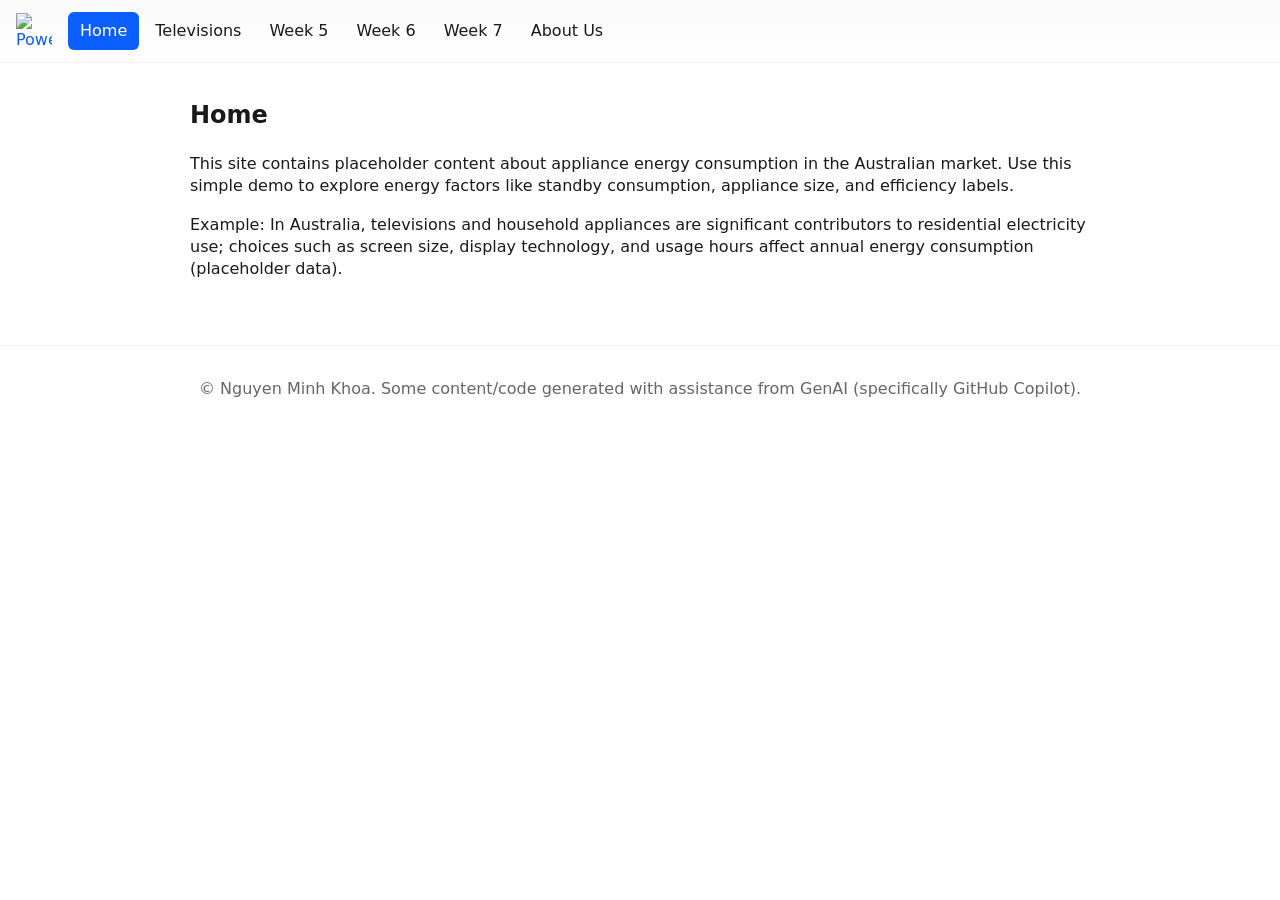
==== index.html @ fc89ef6f "Completed Week 4 Exercises (Bar Chart)" ====
<!doctype html>
<html lang="en">
  <head>
    <meta charset="utf-8" />
    <meta name="viewport" content="width=device-width,initial-scale=1" />
    <title>Appliance Energy — Home</title>
    <link rel="stylesheet" href="css/styles.css" />
  </head>

  <body>
    <header class="site-header">
      <a href="#" id="logo" class="logo" aria-label="Home" data-target="home">
        <!-- Power icon image -->
        <img
          src="images/PowerIcon.png"
          alt="Power logo"
          width="36"
          height="36"
          aria-hidden="true"
        />
      </a>

      <nav class="top-nav" role="navigation" aria-label="Primary">
        <ul>
          <li>
            <a href="#" class="nav-link" data-target="home" aria-current="page"
              >Home</a
            >
          </li>
          <li>
            <a href="#" class="nav-link" data-target="televisions"
              >Televisions</a
            >
          </li>
          
          <li><a href="#" class="nav-link" data-target="week5">Week 5</a></li>
          <li><a href="#" class="nav-link" data-target="week6">Week 6</a></li>
          <li><a href="#" class="nav-link" data-target="week7">Week 7</a></li>
          <li><a href="#" class="nav-link" data-target="about">About Us</a></li>
        </ul>
      </nav>
    </header>

    <main>
      <section id="home" class="page active" tabindex="-1">
        <h1>Home</h1>
        <p>
          This site contains placeholder content about appliance energy
          consumption in the Australian market. Use this simple demo to explore
          energy factors like standby consumption, appliance size, and
          efficiency labels.
        </p>
        <p>
          Example: In Australia, televisions and household appliances are
          significant contributors to residential electricity use; choices such
          as screen size, display technology, and usage hours affect annual
          energy consumption (placeholder data).
        </p>
      </section>

      <section id="televisions" class="page" tabindex="-1" hidden>
        <h1>Televisions: The Energy Story</h1>
        <p class="intro-text">
          Television technology has evolved rapidly, bringing bigger screens and
          sharper images to our living rooms. But what does this mean for our
          energy bills and the environment? Explore the data below to understand
          the current landscape of the Australian TV market.
        </p>

        <article class="story-section">
          <h2>1. The Landscape of Choice</h2>
          <p>
            When shopping for a new TV, Australian consumers are presented with
            a variety of display technologies. LED/LCD screens still dominate
            the market due to their affordability and maturity, but newer
            technologies like OLED are gaining traction.
          </p>
          <figure>
            <img
              src="visualisations/Types of TV screen technologies available in Australia.png"
              alt="Bar chart showing the frequency of different TV screen technologies available in Australia, with LED/LCD being the most common."
              loading="lazy"
            />
            <figcaption>
              Figure 1: Distribution of TV screen technologies in the Australian
              market.
            </figcaption>
          </figure>

          <p>
            The market is also highly competitive, with numerous brands vying
            for attention. Some brands offer a massive range of models, giving
            consumers plenty of choices but also making the decision-making
            process more complex.
          </p>
          <figure>
            <div
              id="bar-chart-container"
              class="responsive-svg-container"
            ></div>
            <figcaption>
              Figure 2: Number of unique TV models per brand.
            </figcaption>
          </figure>
        </article>

        <article class="story-section">
          <h2>2. Bigger is Better?</h2>
          <p>
            There is a clear trend towards larger screens. The data shows a
            significant concentration of available models in the 50-70 inch
            range. While a cinematic experience is desirable, it's important to
            consider that larger screen real estate often requires more power to
            illuminate.
          </p>
          <figure>
            <img
              src="visualisations/Available screen size frequency.png"
              alt="Histogram showing the frequency of different screen sizes available."
              loading="lazy"
            />
            <figcaption>
              Figure 3: Frequency of available screen sizes.
            </figcaption>
          </figure>
        </article>

        <article class="story-section">
          <h2>3. The Energy Cost</h2>
          <p>
            So, how does technology choice impact your energy bill? The
            visualization below breaks down power consumption by screen
            technology. It highlights the efficiency differences between
            standard LEDs and other technologies.
          </p>
          <figure>
            <img
              src="visualisations/Screen technology power consumption.png"
              alt="Box plot comparing power consumption across different screen technologies."
              loading="lazy"
            />
            <figcaption>
              Figure 4: Power consumption ranges by screen technology.
            </figcaption>
          </figure>

          <p>
            Finally, the relationship between size and power is undeniable. As
            screen size increases, so does power consumption. However, the
            spread of data points suggests that efficiency varies significantly
            even within the same size category, reinforcing the importance of
            checking energy rating labels.
          </p>
          <figure>
            <img
              src="visualisations/Relationship between screen size and power use.png"
              alt="Scatter plot showing the positive correlation between screen size and power consumption."
              loading="lazy"
            />
            <figcaption>
              Figure 5: Relationship between screen size and power usage.
            </figcaption>
          </figure>

          <p>
            It is also worth noting that energy efficiency can vary by
            manufacturer. Some brands may prioritize performance or brightness
            over energy savings. The chart below illustrates the top 10 brands
            associated with higher energy consumption.
          </p>
          <figure>
            <img
              src="visualisations/Top 10 energy consuming brands.png"
              alt="Bar chart listing the top 10 brands with the highest energy consumption."
              loading="lazy"
            />
            <figcaption>
              Figure 6: Top 10 energy consuming tv brands.
            </figcaption>
          </figure>
        </article>
      </section>

      <section id="about" class="page" tabindex="-1" hidden>
        <h1>About Us</h1>
        <p>
          Placeholder About Us content. This project is a simple assignment
          demonstration for appliance energy consumption information in the
          Australian market.
        </p>
        <!<!-- Footer must include your name and a GenAI acknowledgement if used. -->
      </section>
    
      <section id="week5" class="page" tabindex="-1" hidden>
        <h1>Exercise 5: Multi-chart webpage</h1>
        <p>A collection of different D3 chart types based on TV energy consumption and electricity prices data.</p>
        <div class="chart-container">
            <section class="chart-section" id="scatter-section-w5">
                <h2>Scatter Plot</h2>
                <p>Energy consumption vs. Star rating for TVs.</p>
                <div id="scatter-chart" class="chart"></div>
            </section>
            <section class="chart-section" id="donut-section">
                <h2>Donut Chart</h2>
                <p>Average energy consumption for different screen technologies.</p>
                <div id="donut-chart" class="chart"></div>
            </section>
            <section class="chart-section" id="bar-section">
                <h2>Bar Chart</h2>
                <p>Number of 55-inch TVs by screen technology.</p>
                <div id="bar-chart" class="chart"></div>
            </section>
            <section class="chart-section" id="line-section">
                <h2>Line Chart</h2>
                <p>Spot power prices from 1998 to 2024.</p>
                <div id="line-chart" class="chart"></div>
            </section>
        </div>
      </section>

      <section id="week6" class="page" tabindex="-1" hidden>
        <h1>Exercise 6.2: Interactive Scatterplot Tooltips</h1>
        <p>Explore the relationship between energy consumption, star ratings, screen size, and screen type.</p>
        <div class="chart-container">
          <section class="chart-section" id="scatter-section">
            <h2>Energy Consumption by Star Rating</h2>
            <div id="scatterplot" class="chart"></div>
          </section>
          <section class="chart-section" id="histogram-section">
            <h2>Energy Consumption Histogram</h2>
            <div id="histogram" class="chart"></div>
          </section>
        </div>
      </section>

      <section id="week7" class="page" tabindex="-1" hidden>
        
    <h1>Exercise 7.1 Data Visualisation Design</h1>
    <p>
      Comparing and contrasting different visualisation designs communicating
      the size of the prison population.
    </p>

    <div class="vis-section">
      <h2>Visualisation 1: Metrocosm Prison Population Map</h2>
      <p>
        <strong>Purpose:</strong> To show the geographical distribution and
        scale of the US prison population over time or space.
      </p>
      <p>
        <strong>Kind of chart:</strong> Thematic Map (likely proportional symbol
        map or choropleth).
      </p>
      <p>
        <strong>Encoding:</strong> Uses area/size of symbols or color intensity
        to encode the number of prisoners per region/state.
      </p>
      <p>
        <strong>Interactive features:</strong> Often includes tooltips on hover
        to show exact numbers, and sometimes a time slider.
      </p>
      <p>
        <strong>Features to get message across:</strong> Strong visual contrast
        and geographical context to highlight regions with disproportionately
        high incarceration.
      </p>
    </div>

    <div class="vis-section">
      <h2>Visualisation 2: Pew Research Line Chart</h2>
      <p>
        <strong>Purpose:</strong> To illustrate the trend of the US
        incarceration rate over time, specifically showing its decline since
        1995.
      </p>
      <p><strong>Kind of chart:</strong> Line chart.</p>
      <p>
        <strong>Encoding:</strong> X-axis encodes time (years), Y-axis encodes
        the incarceration rate (per 100k people).
      </p>
      <p>
        <strong>Interactive features:</strong> Typically static, though may have
        hover effects for specific data points.
      </p>
      <p>
        <strong>Features to get message across:</strong> Clear trend line,
        annotations, and a clear title summarizing the finding.
      </p>
    </div>

    <div class="vis-section">
      <h2>Visualisation 3: World Population Review</h2>
      <p>
        <strong>Purpose:</strong> To compare incarceration rates globally across
        different countries.
      </p>
      <p>
        <strong>Kind of chart:</strong> Choropleth Map and Data Table/Bar Chart.
      </p>
      <p>
        <strong>Encoding:</strong> Color saturation on the map encodes the rate.
        Bar length in the chart encodes the rate.
      </p>
      <p>
        <strong>Interactive features:</strong> Hovering over a country displays
        its specific statistics.
      </p>
      <p>
        <strong>Features to get message across:</strong> Global context,
        highlighting the US's position relative to the rest of the world using
        striking colors.
      </p>
    </div>

    <div class="vis-section">
      <h2>Visualisation 4: Prison Policy Initiative (Global Comparison)</h2>
      <p>
        <strong>Purpose:</strong> To starkly demonstrate how individual US
        states compare to entire countries in terms of incarceration.
      </p>
      <p><strong>Kind of chart:</strong> Horizontal Bar Chart.</p>
      <p>
        <strong>Encoding:</strong> Length of the bar encodes the incarceration
        rate. Color distinguishes US states from other countries.
      </p>
      <p>
        <strong>Interactive features:</strong> Usually static or simple
        tooltips.
      </p>
      <p>
        <strong>Features to get message across:</strong> Sorting values
        descending and mixing US states with sovereign nations to emphasize the
        extreme scale of US incarceration.
      </p>
    </div>

    <div class="vis-section">
      <h2>Visualisation 5: Prison Policy Initiative (Detailed)</h2>
      <p>
        <strong>Purpose:</strong> To break down the global context further,
        possibly by specific demographics or facility types.
      </p>
      <p>
        <strong>Kind of chart:</strong> Stacked Bar Chart or specialized Bar
        Chart.
      </p>
      <p>
        <strong>Encoding:</strong> Length and color segments encode different
        categories of incarcerated individuals.
      </p>
      <p>
        <strong>Interactive features:</strong> Static or limited interactions.
      </p>
      <p>
        <strong>Features to get message across:</strong> Detailed categorization
        showing exactly where the numbers come from (e.g., local jails vs state
        prisons).
      </p>
    </div>

    <div class="vis-section">
      <h2>Visualisation 6: Prison Policy Initiative (Women)</h2>
      <p>
        <strong>Purpose:</strong> To highlight the specific statistics regarding
        women's incarceration.
      </p>
      <p>
        <strong>Kind of chart:</strong> Pie Chart / "Whole Pie" structural
        breakdown.
      </p>
      <p>
        <strong>Encoding:</strong> Area/Angle encodes the proportion of women in
        different types of correctional facilities.
      </p>
      <p>
        <strong>Interactive features:</strong> Mostly static with detailed
        labeling.
      </p>
      <p>
        <strong>Features to get message across:</strong> Visualizing the "whole"
        system and dissecting it, using colors and text annotations to make the
        sub-populations instantly readable.
      </p>
    </div>

    <div class="vis-section">
      <h2>Conclusion: Best Design</h2>
      <p>
        <strong>Which design is best and why?</strong> Visualisation 4 (Prison
        Policy Initiative horizontal bar chart) is often the most impactful. By
        interleaving US states with independent countries, it shatters the
        assumption that the US as a whole is just a single outlier. It
        effectively uses length (the most accurate visual variable for
        comparison) and color (to highlight US vs. non-US) to tell a compelling,
        immediate story about the scale of the issue.
      </p>
    </div>
  
      </section>

    </main>

    <footer class="site-footer">
      <p>
        &copy; <span id="year"></span>
        <span id="your-name">Nguyen Minh Khoa</span>. Some content/code
        generated with assistance from GenAI (specifically GitHub Copilot).
      </p>
    </footer>

    <script src="https://d3js.org/d3.v7.min.js"></script>
    <script src="js/nav.js"></script>
    <script src="js/chart.js"></script>
  
    <script src="js/scatter.js"></script>
    <script src="js/donut.js"></script>
    <script src="js/bar.js"></script>
    <script src="js/line.js"></script>
    <script src="js/shared-constants.js"></script>
    <script src="js/interactions.js"></script>
    <script src="js/scatterplot.js"></script>
    <script src="js/histogram.js"></script>
    <script src="js/load-data.js"></script>

  </body>
</html>
---- css/styles.css ----
/* Simple stylesheet with CSS variables for easy palette changes */
:root{
  --brand: #0b5fff; /* primary brand color - change to match logo */
  --accent: #ff6b35;
  --bg: #ffffff;
  --text: #1a1a1a;
  --muted: #666666;
}

*{box-sizing:border-box}
body{font-family:system-ui,-apple-system,Segoe UI,Roboto,Ubuntu,'Helvetica Neue',Arial; margin:0;color:var(--text);background:var(--bg);line-height:1.4}

.site-header{display:flex;align-items:center;gap:1rem;padding:0.75rem 1rem;border-bottom:1px solid #eee;background:linear-gradient(180deg,rgba(0,0,0,0.02),transparent)}
.logo{color:var(--brand);display:inline-flex;align-items:center;text-decoration:none}
.logo svg{display:block}
.logo img{width:36px;height:36px;display:block}

.top-nav ul{list-style:none;margin:0;padding:0;display:flex;gap:0.25rem}
.top-nav a{display:inline-block;padding:0.5rem 0.75rem;color:var(--text);text-decoration:none;border-radius:6px;transition:background .12s,color .12s,transform .15s}
.top-nav a:hover{background:rgba(11,95,255,0.08);color:var(--brand);transform:translateY(-1px)}
.top-nav a:focus{outline:2px solid rgba(11,95,255,0.25);outline-offset:2px}
.top-nav a[aria-current="page"], .top-nav a.active{background:var(--brand);color:white}

main{padding:1rem}
.page{max-width:900px;margin:0 auto}
.page[hidden]{display:none}

.site-footer{margin-top:2rem;padding:1rem;border-top:1px solid #eee;text-align:center;color:var(--muted)}

/* Responsive: small screens */
@media (max-width:600px){
  .site-header{gap:0.5rem}
  .top-nav ul{gap:0}
  .top-nav a{padding:0.5rem}
}

/* Data Story Styles */
.intro-text {
  font-size: 1.15rem;
  color: var(--muted);
  max-width: 800px;
  margin-bottom: 2rem;
  line-height: 1.6;
}

.story-section {
  margin-bottom: 3rem;
  padding-bottom: 2rem;
  border-bottom: 1px solid #f0f0f0;
}

.story-section:last-child {
  border-bottom: none;
}

.story-section h2 {
  color: var(--brand);
  font-size: 1.5rem;
  margin-bottom: 1rem;
}

figure {
  margin: 1.5rem 0;
  background: #fafafa;
  padding: 1rem;
  border-radius: 8px;
  border: 1px solid #eee;
}

figure img {
  max-width: 100%;
  height: auto;
  display: block;
  margin: 0 auto;
}

figcaption {
  margin-top: 0.75rem;
  font-size: 0.9rem;
  color: var(--muted);
  text-align: center;
  font-style: italic;
}
/* D3 Responsive Container */
.responsive-svg-container {
  margin-right: auto;
  margin-left: auto;
  width: 100%;
  max-width: 1200px;
}
.responsive-svg-container svg {
  width: 100%;
  height: auto;
}

/* Additional styles from week 5 and 6 */
.chart-container {
    display: flex;
    flex-wrap: wrap;
    justify-content: center;
    gap: 20px;
}
.chart-section {
    background: #fff;
    padding: 20px;
    border-radius: 8px;
    box-shadow: 0 4px 6px rgba(0,0,0,0.1);
    width: 45%;
    min-width: 400px;
    display: flex;
    flex-direction: column;
    align-items: center;
}
.chart {
    width: 100%;
    height: 400px;
}
.chart svg {
    width: 100%;
    height: 100%;
}
.axis-label {
    font-size: 12px;
    font-weight: bold;
}
.tooltip {
    position: absolute;
    background: white;
    border: 1px solid #ddd;
    padding: 5px 10px;
    pointer-events: none;
    font-size: 12px;
    opacity: 0;
    transition: opacity 0.2s;
}
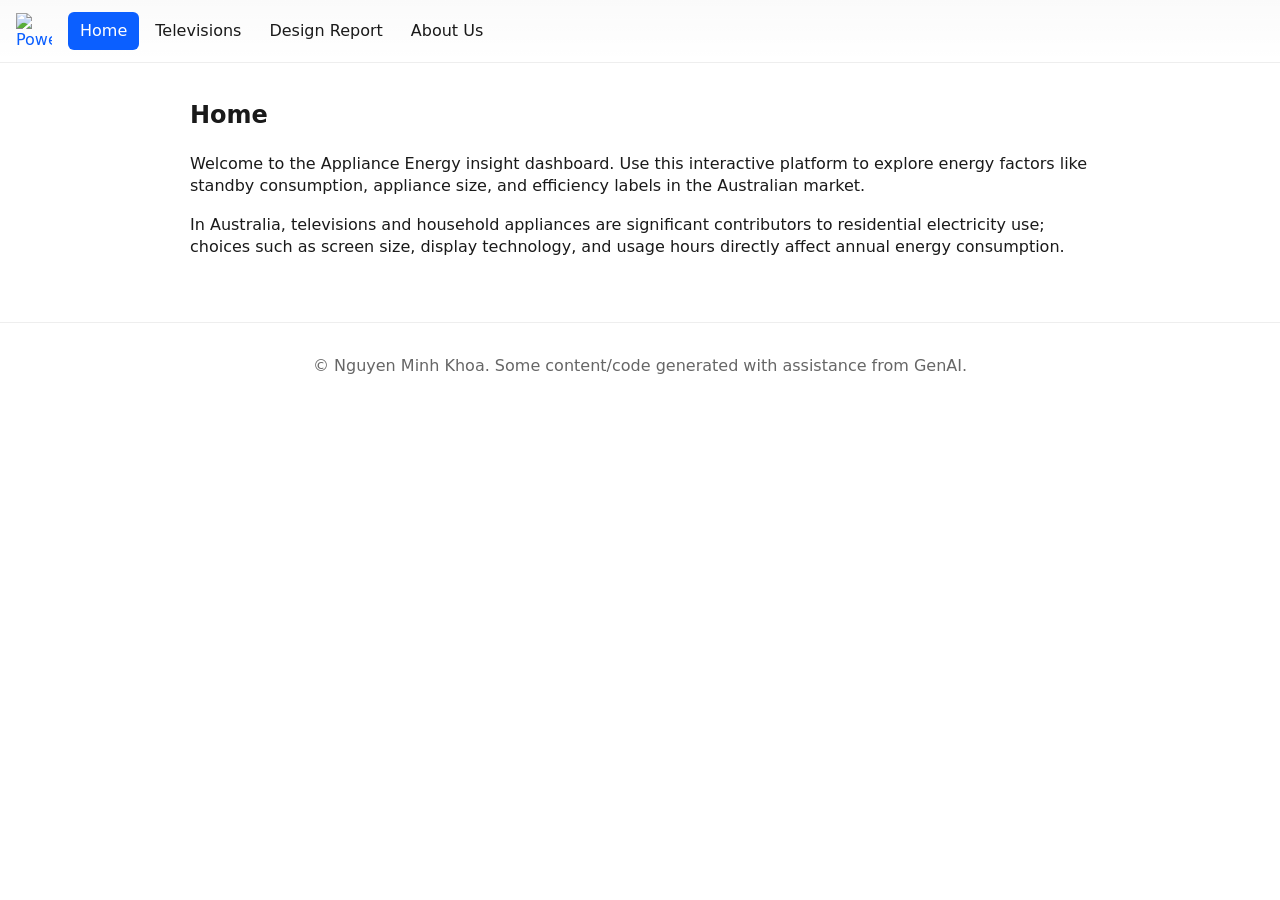
==== commit c4e4e3cf: "Refactor UI: integrate D3 charts directly into main product narrative, removing static KNIME images" ====
--- a/index.html
+++ b/index.html
@@ -10,7 +10,6 @@
   <body>
     <header class="site-header">
       <a href="#" id="logo" class="logo" aria-label="Home" data-target="home">
-        <!-- Power icon image -->
         <img
           src="images/PowerIcon.png"
           alt="Power logo"
@@ -22,20 +21,9 @@
 
       <nav class="top-nav" role="navigation" aria-label="Primary">
         <ul>
-          <li>
-            <a href="#" class="nav-link" data-target="home" aria-current="page"
-              >Home</a
-            >
-          </li>
-          <li>
-            <a href="#" class="nav-link" data-target="televisions"
-              >Televisions</a
-            >
-          </li>
-          
-          <li><a href="#" class="nav-link" data-target="week5">Week 5</a></li>
-          <li><a href="#" class="nav-link" data-target="week6">Week 6</a></li>
-          <li><a href="#" class="nav-link" data-target="week7">Week 7</a></li>
+          <li><a href="#" class="nav-link" data-target="home" aria-current="page">Home</a></li>
+          <li><a href="#" class="nav-link" data-target="televisions">Televisions</a></li>
+          <li><a href="#" class="nav-link" data-target="design">Design Report</a></li>
           <li><a href="#" class="nav-link" data-target="about">About Us</a></li>
         </ul>
       </nav>
@@ -45,16 +33,12 @@
       <section id="home" class="page active" tabindex="-1">
         <h1>Home</h1>
         <p>
-          This site contains placeholder content about appliance energy
-          consumption in the Australian market. Use this simple demo to explore
-          energy factors like standby consumption, appliance size, and
-          efficiency labels.
+          Welcome to the Appliance Energy insight dashboard. Use this interactive platform to explore 
+          energy factors like standby consumption, appliance size, and efficiency labels in the Australian market.
         </p>
         <p>
-          Example: In Australia, televisions and household appliances are
-          significant contributors to residential electricity use; choices such
-          as screen size, display technology, and usage hours affect annual
-          energy consumption (placeholder data).
+          In Australia, televisions and household appliances are significant contributors to residential electricity use; 
+          choices such as screen size, display technology, and usage hours directly affect annual energy consumption.
         </p>
       </section>
 
@@ -71,33 +55,23 @@
           <h2>1. The Landscape of Choice</h2>
           <p>
             When shopping for a new TV, Australian consumers are presented with
-            a variety of display technologies. LED/LCD screens still dominate
-            the market due to their affordability and maturity, but newer
-            technologies like OLED are gaining traction.
-          </p>
-          <figure>
-            <img
-              src="visualisations/Types of TV screen technologies available in Australia.png"
-              alt="Bar chart showing the frequency of different TV screen technologies available in Australia, with LED/LCD being the most common."
-              loading="lazy"
-            />
-            <figcaption>
-              Figure 1: Distribution of TV screen technologies in the Australian
-              market.
+            a variety of display technologies. Standard LED/LCD screens still dominate
+            portions of the market due to affordability, but modern tech like OLED is prominent.
+          </p>
+          <figure>
+            <div id="bar-chart" class="responsive-svg-container chart"></div>
+            <figcaption>
+              Figure 1: Distribution of TV screen technologies in the Australian market (55-inch sample).
             </figcaption>
           </figure>
 
           <p>
             The market is also highly competitive, with numerous brands vying
             for attention. Some brands offer a massive range of models, giving
-            consumers plenty of choices but also making the decision-making
-            process more complex.
-          </p>
-          <figure>
-            <div
-              id="bar-chart-container"
-              class="responsive-svg-container"
-            ></div>
+            consumers plenty of choices but making decision-making complex.
+          </p>
+          <figure>
+            <div id="bar-chart-container" class="responsive-svg-container chart"></div>
             <figcaption>
               Figure 2: Number of unique TV models per brand.
             </figcaption>
@@ -110,15 +84,10 @@
             There is a clear trend towards larger screens. The data shows a
             significant concentration of available models in the 50-70 inch
             range. While a cinematic experience is desirable, it's important to
-            consider that larger screen real estate often requires more power to
-            illuminate.
-          </p>
-          <figure>
-            <img
-              src="visualisations/Available screen size frequency.png"
-              alt="Histogram showing the frequency of different screen sizes available."
-              loading="lazy"
-            />
+            consider that larger screen real estate often requires more power.
+          </p>
+          <figure>
+            <div id="histogram" class="responsive-svg-container chart"></div>
             <figcaption>
               Figure 3: Frequency of available screen sizes.
             </figcaption>
@@ -129,111 +98,49 @@
           <h2>3. The Energy Cost</h2>
           <p>
             So, how does technology choice impact your energy bill? The
-            visualization below breaks down power consumption by screen
+            donut chart below breaks down the average power consumption by screen
             technology. It highlights the efficiency differences between
-            standard LEDs and other technologies.
-          </p>
-          <figure>
-            <img
-              src="visualisations/Screen technology power consumption.png"
-              alt="Box plot comparing power consumption across different screen technologies."
-              loading="lazy"
-            />
-            <figcaption>
-              Figure 4: Power consumption ranges by screen technology.
-            </figcaption>
-          </figure>
-
-          <p>
-            Finally, the relationship between size and power is undeniable. As
-            screen size increases, so does power consumption. However, the
-            spread of data points suggests that efficiency varies significantly
-            even within the same size category, reinforcing the importance of
-            checking energy rating labels.
-          </p>
-          <figure>
-            <img
-              src="visualisations/Relationship between screen size and power use.png"
-              alt="Scatter plot showing the positive correlation between screen size and power consumption."
-              loading="lazy"
-            />
-            <figcaption>
-              Figure 5: Relationship between screen size and power usage.
-            </figcaption>
-          </figure>
-
-          <p>
-            It is also worth noting that energy efficiency can vary by
-            manufacturer. Some brands may prioritize performance or brightness
-            over energy savings. The chart below illustrates the top 10 brands
-            associated with higher energy consumption.
-          </p>
-          <figure>
-            <img
-              src="visualisations/Top 10 energy consuming brands.png"
-              alt="Bar chart listing the top 10 brands with the highest energy consumption."
-              loading="lazy"
-            />
-            <figcaption>
-              Figure 6: Top 10 energy consuming tv brands.
+            standard LEDs and other display architectures.
+          </p>
+          <figure>
+            <div id="donut-chart" class="responsive-svg-container chart"></div>
+            <figcaption>
+              Figure 4: Average power consumption by screen technology.
+            </figcaption>
+          </figure>
+
+          <p>
+            Finally, we must look at the official energy efficiency ratings. The interactive
+            scatterplot below shows the relationship between a TV's Star Rating and its
+            energy consumption, color-coded by the underlying screen technology. 
+            <strong>Hover over the points to see details for specific TV models!</strong>
+          </p>
+          <figure>
+            <div id="scatterplot" class="responsive-svg-container chart" style="position: relative;"></div>
+            <figcaption>
+              Figure 5: Relationship between energy consumption and Star Rating.
+            </figcaption>
+          </figure>
+        </article>
+
+        <article class="story-section">
+          <h2>4. The Broader Impact: Electricity Prices</h2>
+          <p>
+            Energy efficiency is more critical than ever. As the wholesale market fluctuates, 
+            the cost to power your home entertainment system can vary. The chart below illustrates 
+            the average spot power prices over the past two decades.
+          </p>
+          <figure>
+            <div id="line-chart" class="responsive-svg-container chart"></div>
+            <figcaption>
+              Figure 6: Historical spot power prices (1998-2024).
             </figcaption>
           </figure>
         </article>
       </section>
 
-      <section id="about" class="page" tabindex="-1" hidden>
-        <h1>About Us</h1>
-        <p>
-          Placeholder About Us content. This project is a simple assignment
-          demonstration for appliance energy consumption information in the
-          Australian market.
-        </p>
-        <!<!-- Footer must include your name and a GenAI acknowledgement if used. -->
-      </section>
-    
-      <section id="week5" class="page" tabindex="-1" hidden>
-        <h1>Exercise 5: Multi-chart webpage</h1>
-        <p>A collection of different D3 chart types based on TV energy consumption and electricity prices data.</p>
-        <div class="chart-container">
-            <section class="chart-section" id="scatter-section-w5">
-                <h2>Scatter Plot</h2>
-                <p>Energy consumption vs. Star rating for TVs.</p>
-                <div id="scatter-chart" class="chart"></div>
-            </section>
-            <section class="chart-section" id="donut-section">
-                <h2>Donut Chart</h2>
-                <p>Average energy consumption for different screen technologies.</p>
-                <div id="donut-chart" class="chart"></div>
-            </section>
-            <section class="chart-section" id="bar-section">
-                <h2>Bar Chart</h2>
-                <p>Number of 55-inch TVs by screen technology.</p>
-                <div id="bar-chart" class="chart"></div>
-            </section>
-            <section class="chart-section" id="line-section">
-                <h2>Line Chart</h2>
-                <p>Spot power prices from 1998 to 2024.</p>
-                <div id="line-chart" class="chart"></div>
-            </section>
-        </div>
-      </section>
-
-      <section id="week6" class="page" tabindex="-1" hidden>
-        <h1>Exercise 6.2: Interactive Scatterplot Tooltips</h1>
-        <p>Explore the relationship between energy consumption, star ratings, screen size, and screen type.</p>
-        <div class="chart-container">
-          <section class="chart-section" id="scatter-section">
-            <h2>Energy Consumption by Star Rating</h2>
-            <div id="scatterplot" class="chart"></div>
-          </section>
-          <section class="chart-section" id="histogram-section">
-            <h2>Energy Consumption Histogram</h2>
-            <div id="histogram" class="chart"></div>
-          </section>
-        </div>
-      </section>
-
-      <section id="week7" class="page" tabindex="-1" hidden>
+      <section id="design" class="page" tabindex="-1" hidden>
+        
         
     <h1>Exercise 7.1 Data Visualisation Design</h1>
     <p>
@@ -396,31 +303,39 @@
       </p>
     </div>
   
+      
       </section>
 
+      <section id="about" class="page" tabindex="-1" hidden>
+        <h1>About Us</h1>
+        <p>
+          This project is an advanced data visualization assignment analyzing 
+          appliance energy consumption within the Australian market. We utilize 
+          D3.js to bring static datasets to life.
+        </p>
+      </section>
     </main>
 
     <footer class="site-footer">
       <p>
         &copy; <span id="year"></span>
         <span id="your-name">Nguyen Minh Khoa</span>. Some content/code
-        generated with assistance from GenAI (specifically GitHub Copilot).
+        generated with assistance from GenAI.
       </p>
     </footer>
 
     <script src="https://d3js.org/d3.v7.min.js"></script>
     <script src="js/nav.js"></script>
     <script src="js/chart.js"></script>
-  
-    <script src="js/scatter.js"></script>
+    <!-- Removed redundant scatter.js to avoid duplicate logic -->
     <script src="js/donut.js"></script>
     <script src="js/bar.js"></script>
     <script src="js/line.js"></script>
+    
     <script src="js/shared-constants.js"></script>
     <script src="js/interactions.js"></script>
     <script src="js/scatterplot.js"></script>
     <script src="js/histogram.js"></script>
     <script src="js/load-data.js"></script>
-
   </body>
 </html>
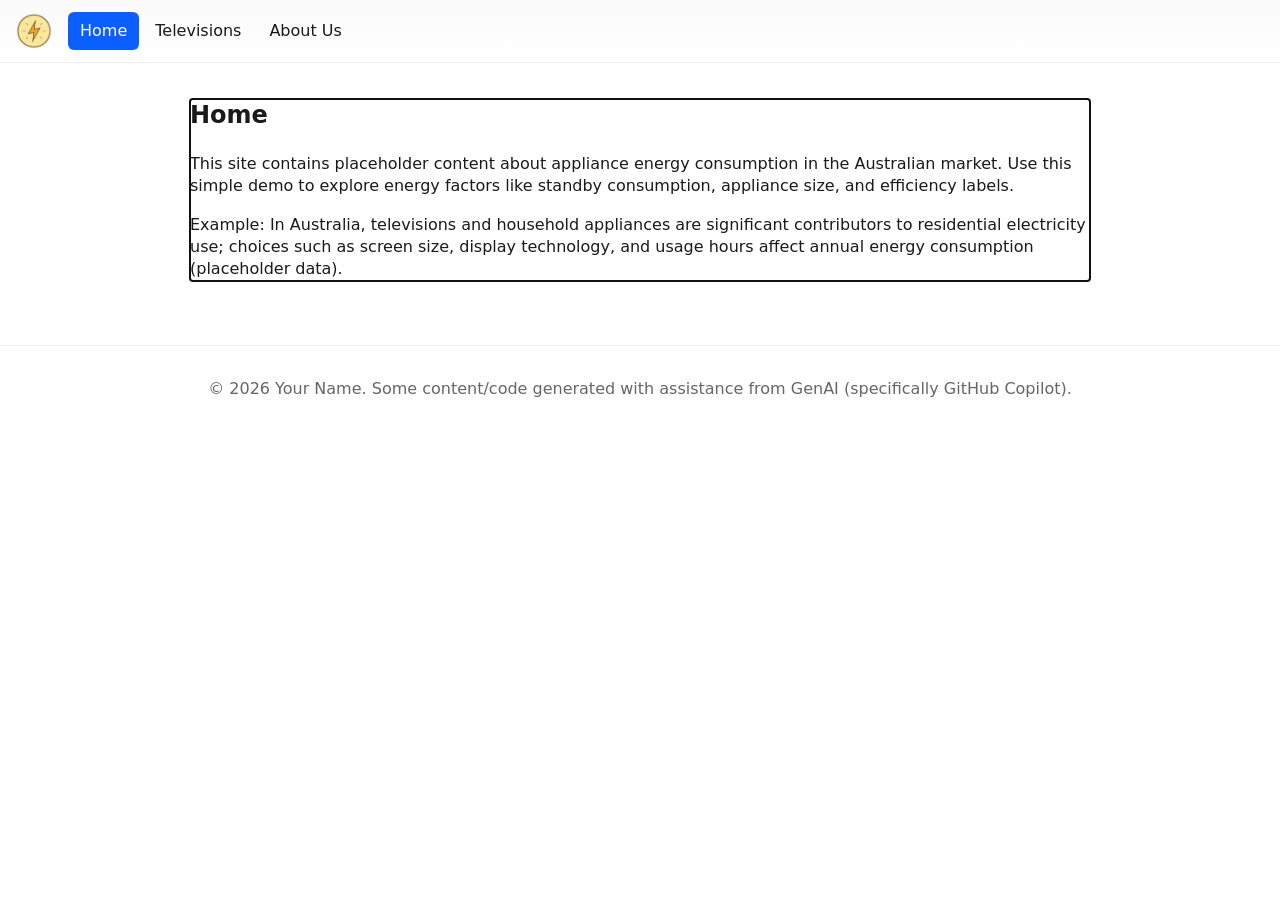
==== commit 423af045: "init: page scaffolding for exercise 0.2" ====
--- a/index.html
+++ b/index.html
@@ -1,341 +1,55 @@
 <!doctype html>
 <html lang="en">
-  <head>
-    <meta charset="utf-8" />
-    <meta name="viewport" content="width=device-width,initial-scale=1" />
-    <title>Appliance Energy — Home</title>
-    <link rel="stylesheet" href="css/styles.css" />
-  </head>
+<head>
+  <meta charset="utf-8">
+  <meta name="viewport" content="width=device-width,initial-scale=1">
+  <title>Appliance Energy — Home</title>
+  <link rel="stylesheet" href="css/styles.css">
+</head>
+<body>
+  <header class="site-header">
+    <a href="#" id="logo" class="logo" aria-label="Home" data-target="home">
+      <!-- Power icon image -->
+      <img src="images/PowerIcon.png" alt="Power logo" width="36" height="36" aria-hidden="true">
+    </a>
 
-  <body>
-    <header class="site-header">
-      <a href="#" id="logo" class="logo" aria-label="Home" data-target="home">
-        <img
-          src="images/PowerIcon.png"
-          alt="Power logo"
-          width="36"
-          height="36"
-          aria-hidden="true"
-        />
-      </a>
+    <nav class="top-nav" role="navigation" aria-label="Primary">
+      <ul>
+        <li><a href="#" class="nav-link" data-target="home" aria-current="page">Home</a></li>
+        <li><a href="#" class="nav-link" data-target="televisions">Televisions</a></li>
+        <li><a href="#" class="nav-link" data-target="about">About Us</a></li>
+      </ul>
+    </nav>
+  </header>
 
-      <nav class="top-nav" role="navigation" aria-label="Primary">
-        <ul>
-          <li><a href="#" class="nav-link" data-target="home" aria-current="page">Home</a></li>
-          <li><a href="#" class="nav-link" data-target="televisions">Televisions</a></li>
-          <li><a href="#" class="nav-link" data-target="design">Design Report</a></li>
-          <li><a href="#" class="nav-link" data-target="about">About Us</a></li>
-        </ul>
-      </nav>
-    </header>
+  <main>
+    <section id="home" class="page active" tabindex="-1">
+      <h1>Home</h1>
+      <p>This site contains placeholder content about appliance energy consumption in the Australian market. Use this simple demo to explore energy factors like standby consumption, appliance size, and efficiency labels.</p>
+      <p>Example: In Australia, televisions and household appliances are significant contributors to residential electricity use; choices such as screen size, display technology, and usage hours affect annual energy consumption (placeholder data).</p>
+    </section>
 
-    <main>
-      <section id="home" class="page active" tabindex="-1">
-        <h1>Home</h1>
-        <p>
-          Welcome to the Appliance Energy insight dashboard. Use this interactive platform to explore 
-          energy factors like standby consumption, appliance size, and efficiency labels in the Australian market.
-        </p>
-        <p>
-          In Australia, televisions and household appliances are significant contributors to residential electricity use; 
-          choices such as screen size, display technology, and usage hours directly affect annual energy consumption.
-        </p>
-      </section>
+    <section id="televisions" class="page" tabindex="-1" hidden>
+      <h1>Televisions</h1>
+      <p>Placeholder content: Televisions' energy use varies by size and technology. Typical TVs might use between 50–200 kWh/year depending on screening habits and power mode. Consider energy labels and OLED vs LED differences when estimating usage.</p>
+      <ul>
+        <li>Screen size and resolution — larger screens often use more power.</li>
+        <li>Technology — LED/LCD vs OLED can change standby and active power draw.</li>
+        <li>Standby consumption — look for low-standby models.</li>
+      </ul>
+    </section>
 
-      <section id="televisions" class="page" tabindex="-1" hidden>
-        <h1>Televisions: The Energy Story</h1>
-        <p class="intro-text">
-          Television technology has evolved rapidly, bringing bigger screens and
-          sharper images to our living rooms. But what does this mean for our
-          energy bills and the environment? Explore the data below to understand
-          the current landscape of the Australian TV market.
-        </p>
+    <section id="about" class="page" tabindex="-1" hidden>
+      <h1>About Us</h1>
+      <p>Placeholder About Us content. This project is a simple assignment demonstration for appliance energy consumption information in the Australian market.</p>
+      <p class="ack">Footer must include your name and a GenAI acknowledgement if used.</p>
+    </section>
+  </main>
 
-        <article class="story-section">
-          <h2>1. The Landscape of Choice</h2>
-          <p>
-            When shopping for a new TV, Australian consumers are presented with
-            a variety of display technologies. Standard LED/LCD screens still dominate
-            portions of the market due to affordability, but modern tech like OLED is prominent.
-          </p>
-          <figure>
-            <div id="bar-chart" class="responsive-svg-container chart"></div>
-            <figcaption>
-              Figure 1: Distribution of TV screen technologies in the Australian market (55-inch sample).
-            </figcaption>
-          </figure>
+  <footer class="site-footer">
+    <p>&copy; <span id="year"></span> <span id="your-name">Your Name</span>. Some content/code generated with assistance from GenAI (specifically GitHub Copilot).</p>
+  </footer>
 
-          <p>
-            The market is also highly competitive, with numerous brands vying
-            for attention. Some brands offer a massive range of models, giving
-            consumers plenty of choices but making decision-making complex.
-          </p>
-          <figure>
-            <div id="bar-chart-container" class="responsive-svg-container chart"></div>
-            <figcaption>
-              Figure 2: Number of unique TV models per brand.
-            </figcaption>
-          </figure>
-        </article>
-
-        <article class="story-section">
-          <h2>2. Bigger is Better?</h2>
-          <p>
-            There is a clear trend towards larger screens. The data shows a
-            significant concentration of available models in the 50-70 inch
-            range. While a cinematic experience is desirable, it's important to
-            consider that larger screen real estate often requires more power.
-          </p>
-          <figure>
-            <div id="histogram" class="responsive-svg-container chart"></div>
-            <figcaption>
-              Figure 3: Frequency of available screen sizes.
-            </figcaption>
-          </figure>
-        </article>
-
-        <article class="story-section">
-          <h2>3. The Energy Cost</h2>
-          <p>
-            So, how does technology choice impact your energy bill? The
-            donut chart below breaks down the average power consumption by screen
-            technology. It highlights the efficiency differences between
-            standard LEDs and other display architectures.
-          </p>
-          <figure>
-            <div id="donut-chart" class="responsive-svg-container chart"></div>
-            <figcaption>
-              Figure 4: Average power consumption by screen technology.
-            </figcaption>
-          </figure>
-
-          <p>
-            Finally, we must look at the official energy efficiency ratings. The interactive
-            scatterplot below shows the relationship between a TV's Star Rating and its
-            energy consumption, color-coded by the underlying screen technology. 
-            <strong>Hover over the points to see details for specific TV models!</strong>
-          </p>
-          <figure>
-            <div id="scatterplot" class="responsive-svg-container chart" style="position: relative;"></div>
-            <figcaption>
-              Figure 5: Relationship between energy consumption and Star Rating.
-            </figcaption>
-          </figure>
-        </article>
-
-        <article class="story-section">
-          <h2>4. The Broader Impact: Electricity Prices</h2>
-          <p>
-            Energy efficiency is more critical than ever. As the wholesale market fluctuates, 
-            the cost to power your home entertainment system can vary. The chart below illustrates 
-            the average spot power prices over the past two decades.
-          </p>
-          <figure>
-            <div id="line-chart" class="responsive-svg-container chart"></div>
-            <figcaption>
-              Figure 6: Historical spot power prices (1998-2024).
-            </figcaption>
-          </figure>
-        </article>
-      </section>
-
-      <section id="design" class="page" tabindex="-1" hidden>
-        
-        
-    <h1>Exercise 7.1 Data Visualisation Design</h1>
-    <p>
-      Comparing and contrasting different visualisation designs communicating
-      the size of the prison population.
-    </p>
-
-    <div class="vis-section">
-      <h2>Visualisation 1: Metrocosm Prison Population Map</h2>
-      <p>
-        <strong>Purpose:</strong> To show the geographical distribution and
-        scale of the US prison population over time or space.
-      </p>
-      <p>
-        <strong>Kind of chart:</strong> Thematic Map (likely proportional symbol
-        map or choropleth).
-      </p>
-      <p>
-        <strong>Encoding:</strong> Uses area/size of symbols or color intensity
-        to encode the number of prisoners per region/state.
-      </p>
-      <p>
-        <strong>Interactive features:</strong> Often includes tooltips on hover
-        to show exact numbers, and sometimes a time slider.
-      </p>
-      <p>
-        <strong>Features to get message across:</strong> Strong visual contrast
-        and geographical context to highlight regions with disproportionately
-        high incarceration.
-      </p>
-    </div>
-
-    <div class="vis-section">
-      <h2>Visualisation 2: Pew Research Line Chart</h2>
-      <p>
-        <strong>Purpose:</strong> To illustrate the trend of the US
-        incarceration rate over time, specifically showing its decline since
-        1995.
-      </p>
-      <p><strong>Kind of chart:</strong> Line chart.</p>
-      <p>
-        <strong>Encoding:</strong> X-axis encodes time (years), Y-axis encodes
-        the incarceration rate (per 100k people).
-      </p>
-      <p>
-        <strong>Interactive features:</strong> Typically static, though may have
-        hover effects for specific data points.
-      </p>
-      <p>
-        <strong>Features to get message across:</strong> Clear trend line,
-        annotations, and a clear title summarizing the finding.
-      </p>
-    </div>
-
-    <div class="vis-section">
-      <h2>Visualisation 3: World Population Review</h2>
-      <p>
-        <strong>Purpose:</strong> To compare incarceration rates globally across
-        different countries.
-      </p>
-      <p>
-        <strong>Kind of chart:</strong> Choropleth Map and Data Table/Bar Chart.
-      </p>
-      <p>
-        <strong>Encoding:</strong> Color saturation on the map encodes the rate.
-        Bar length in the chart encodes the rate.
-      </p>
-      <p>
-        <strong>Interactive features:</strong> Hovering over a country displays
-        its specific statistics.
-      </p>
-      <p>
-        <strong>Features to get message across:</strong> Global context,
-        highlighting the US's position relative to the rest of the world using
-        striking colors.
-      </p>
-    </div>
-
-    <div class="vis-section">
-      <h2>Visualisation 4: Prison Policy Initiative (Global Comparison)</h2>
-      <p>
-        <strong>Purpose:</strong> To starkly demonstrate how individual US
-        states compare to entire countries in terms of incarceration.
-      </p>
-      <p><strong>Kind of chart:</strong> Horizontal Bar Chart.</p>
-      <p>
-        <strong>Encoding:</strong> Length of the bar encodes the incarceration
-        rate. Color distinguishes US states from other countries.
-      </p>
-      <p>
-        <strong>Interactive features:</strong> Usually static or simple
-        tooltips.
-      </p>
-      <p>
-        <strong>Features to get message across:</strong> Sorting values
-        descending and mixing US states with sovereign nations to emphasize the
-        extreme scale of US incarceration.
-      </p>
-    </div>
-
-    <div class="vis-section">
-      <h2>Visualisation 5: Prison Policy Initiative (Detailed)</h2>
-      <p>
-        <strong>Purpose:</strong> To break down the global context further,
-        possibly by specific demographics or facility types.
-      </p>
-      <p>
-        <strong>Kind of chart:</strong> Stacked Bar Chart or specialized Bar
-        Chart.
-      </p>
-      <p>
-        <strong>Encoding:</strong> Length and color segments encode different
-        categories of incarcerated individuals.
-      </p>
-      <p>
-        <strong>Interactive features:</strong> Static or limited interactions.
-      </p>
-      <p>
-        <strong>Features to get message across:</strong> Detailed categorization
-        showing exactly where the numbers come from (e.g., local jails vs state
-        prisons).
-      </p>
-    </div>
-
-    <div class="vis-section">
-      <h2>Visualisation 6: Prison Policy Initiative (Women)</h2>
-      <p>
-        <strong>Purpose:</strong> To highlight the specific statistics regarding
-        women's incarceration.
-      </p>
-      <p>
-        <strong>Kind of chart:</strong> Pie Chart / "Whole Pie" structural
-        breakdown.
-      </p>
-      <p>
-        <strong>Encoding:</strong> Area/Angle encodes the proportion of women in
-        different types of correctional facilities.
-      </p>
-      <p>
-        <strong>Interactive features:</strong> Mostly static with detailed
-        labeling.
-      </p>
-      <p>
-        <strong>Features to get message across:</strong> Visualizing the "whole"
-        system and dissecting it, using colors and text annotations to make the
-        sub-populations instantly readable.
-      </p>
-    </div>
-
-    <div class="vis-section">
-      <h2>Conclusion: Best Design</h2>
-      <p>
-        <strong>Which design is best and why?</strong> Visualisation 4 (Prison
-        Policy Initiative horizontal bar chart) is often the most impactful. By
-        interleaving US states with independent countries, it shatters the
-        assumption that the US as a whole is just a single outlier. It
-        effectively uses length (the most accurate visual variable for
-        comparison) and color (to highlight US vs. non-US) to tell a compelling,
-        immediate story about the scale of the issue.
-      </p>
-    </div>
-  
-      
-      </section>
-
-      <section id="about" class="page" tabindex="-1" hidden>
-        <h1>About Us</h1>
-        <p>
-          This project is an advanced data visualization assignment analyzing 
-          appliance energy consumption within the Australian market. We utilize 
-          D3.js to bring static datasets to life.
-        </p>
-      </section>
-    </main>
-
-    <footer class="site-footer">
-      <p>
-        &copy; <span id="year"></span>
-        <span id="your-name">Nguyen Minh Khoa</span>. Some content/code
-        generated with assistance from GenAI.
-      </p>
-    </footer>
-
-    <script src="https://d3js.org/d3.v7.min.js"></script>
-    <script src="js/nav.js"></script>
-    <script src="js/chart.js"></script>
-    <!-- Removed redundant scatter.js to avoid duplicate logic -->
-    <script src="js/donut.js"></script>
-    <script src="js/bar.js"></script>
-    <script src="js/line.js"></script>
-    
-    <script src="js/shared-constants.js"></script>
-    <script src="js/interactions.js"></script>
-    <script src="js/scatterplot.js"></script>
-    <script src="js/histogram.js"></script>
-    <script src="js/load-data.js"></script>
-  </body>
-</html>
+  <script src="js/nav.js"></script>
+</body>
+</html>
--- a/css/styles.css
+++ b/css/styles.css
@@ -32,104 +32,4 @@
   .site-header{gap:0.5rem}
   .top-nav ul{gap:0}
   .top-nav a{padding:0.5rem}
-}
-
-/* Data Story Styles */
-.intro-text {
-  font-size: 1.15rem;
-  color: var(--muted);
-  max-width: 800px;
-  margin-bottom: 2rem;
-  line-height: 1.6;
-}
-
-.story-section {
-  margin-bottom: 3rem;
-  padding-bottom: 2rem;
-  border-bottom: 1px solid #f0f0f0;
-}
-
-.story-section:last-child {
-  border-bottom: none;
-}
-
-.story-section h2 {
-  color: var(--brand);
-  font-size: 1.5rem;
-  margin-bottom: 1rem;
-}
-
-figure {
-  margin: 1.5rem 0;
-  background: #fafafa;
-  padding: 1rem;
-  border-radius: 8px;
-  border: 1px solid #eee;
-}
-
-figure img {
-  max-width: 100%;
-  height: auto;
-  display: block;
-  margin: 0 auto;
-}
-
-figcaption {
-  margin-top: 0.75rem;
-  font-size: 0.9rem;
-  color: var(--muted);
-  text-align: center;
-  font-style: italic;
-}
-/* D3 Responsive Container */
-.responsive-svg-container {
-  margin-right: auto;
-  margin-left: auto;
-  width: 100%;
-  max-width: 1200px;
-}
-.responsive-svg-container svg {
-  width: 100%;
-  height: auto;
-}
-
-/* Additional styles from week 5 and 6 */
-.chart-container {
-    display: flex;
-    flex-wrap: wrap;
-    justify-content: center;
-    gap: 20px;
-}
-.chart-section {
-    background: #fff;
-    padding: 20px;
-    border-radius: 8px;
-    box-shadow: 0 4px 6px rgba(0,0,0,0.1);
-    width: 45%;
-    min-width: 400px;
-    display: flex;
-    flex-direction: column;
-    align-items: center;
-}
-.chart {
-    width: 100%;
-    height: 400px;
-}
-.chart svg {
-    width: 100%;
-    height: 100%;
-}
-.axis-label {
-    font-size: 12px;
-    font-weight: bold;
-}
-.tooltip {
-    position: absolute;
-    background: white;
-    border: 1px solid #ddd;
-    padding: 5px 10px;
-    pointer-events: none;
-    font-size: 12px;
-    opacity: 0;
-    transition: opacity 0.2s;
-}
+}
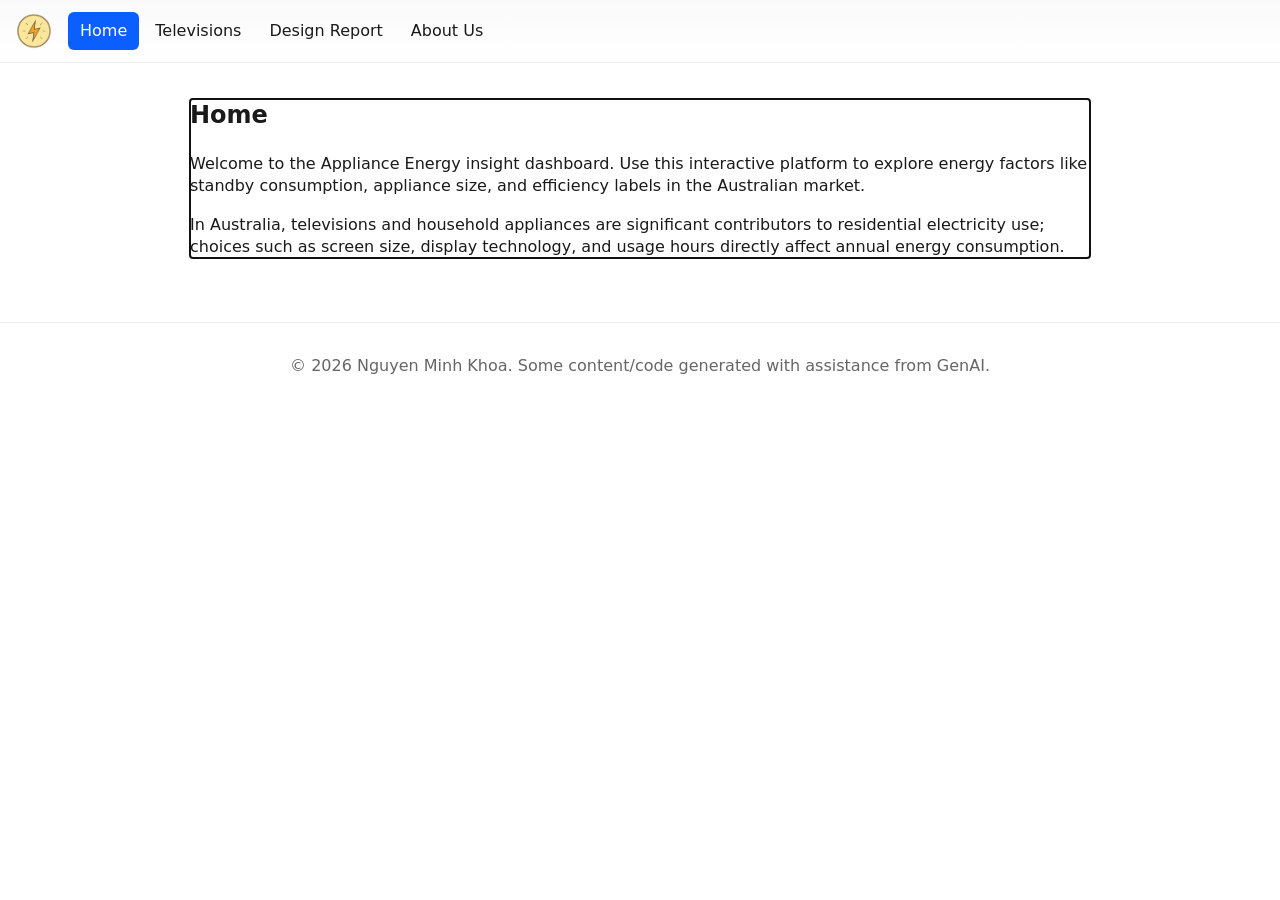
==== commit ffcdeb14: "Replace donut chart with avg-energy bar chart; add line chart - Rewrite donut.js as a categorical ba" ====
--- a/index.html
+++ b/index.html
@@ -1,55 +1,204 @@
 <!doctype html>
 <html lang="en">
-<head>
-  <meta charset="utf-8">
-  <meta name="viewport" content="width=device-width,initial-scale=1">
-  <title>Appliance Energy — Home</title>
-  <link rel="stylesheet" href="css/styles.css">
-</head>
-<body>
-  <header class="site-header">
-    <a href="#" id="logo" class="logo" aria-label="Home" data-target="home">
-      <!-- Power icon image -->
-      <img src="images/PowerIcon.png" alt="Power logo" width="36" height="36" aria-hidden="true">
-    </a>
-
-    <nav class="top-nav" role="navigation" aria-label="Primary">
-      <ul>
-        <li><a href="#" class="nav-link" data-target="home" aria-current="page">Home</a></li>
-        <li><a href="#" class="nav-link" data-target="televisions">Televisions</a></li>
-        <li><a href="#" class="nav-link" data-target="about">About Us</a></li>
-      </ul>
-    </nav>
-  </header>
-
-  <main>
-    <section id="home" class="page active" tabindex="-1">
-      <h1>Home</h1>
-      <p>This site contains placeholder content about appliance energy consumption in the Australian market. Use this simple demo to explore energy factors like standby consumption, appliance size, and efficiency labels.</p>
-      <p>Example: In Australia, televisions and household appliances are significant contributors to residential electricity use; choices such as screen size, display technology, and usage hours affect annual energy consumption (placeholder data).</p>
-    </section>
-
-    <section id="televisions" class="page" tabindex="-1" hidden>
-      <h1>Televisions</h1>
-      <p>Placeholder content: Televisions' energy use varies by size and technology. Typical TVs might use between 50–200 kWh/year depending on screening habits and power mode. Consider energy labels and OLED vs LED differences when estimating usage.</p>
-      <ul>
-        <li>Screen size and resolution — larger screens often use more power.</li>
-        <li>Technology — LED/LCD vs OLED can change standby and active power draw.</li>
-        <li>Standby consumption — look for low-standby models.</li>
-      </ul>
-    </section>
-
-    <section id="about" class="page" tabindex="-1" hidden>
-      <h1>About Us</h1>
-      <p>Placeholder About Us content. This project is a simple assignment demonstration for appliance energy consumption information in the Australian market.</p>
-      <p class="ack">Footer must include your name and a GenAI acknowledgement if used.</p>
-    </section>
-  </main>
-
-  <footer class="site-footer">
-    <p>&copy; <span id="year"></span> <span id="your-name">Your Name</span>. Some content/code generated with assistance from GenAI (specifically GitHub Copilot).</p>
-  </footer>
-
-  <script src="js/nav.js"></script>
-</body>
-</html>+  <head>
+    <meta charset="utf-8" />
+    <meta name="viewport" content="width=device-width,initial-scale=1" />
+    <title>Appliance Energy — Home</title>
+    <link rel="stylesheet" href="css/styles.css" />
+  </head>
+
+  <body>
+    <header class="site-header">
+      <a href="#" id="logo" class="logo" aria-label="Home" data-target="home">
+        <img
+          src="images/PowerIcon.png"
+          alt="Power logo"
+          width="36"
+          height="36"
+          aria-hidden="true"
+        />
+      </a>
+
+      <nav class="top-nav" role="navigation" aria-label="Primary">
+        <ul>
+          <li>
+            <a href="#" class="nav-link" data-target="home" aria-current="page"
+              >Home</a
+            >
+          </li>
+          <li>
+            <a href="#" class="nav-link" data-target="televisions"
+              >Televisions</a
+            >
+          </li>
+          <li><a href="design.html" class="nav-link">Design Report</a></li>
+          <li><a href="#" class="nav-link" data-target="about">About Us</a></li>
+        </ul>
+      </nav>
+    </header>
+
+    <main>
+      <section id="home" class="page active" tabindex="-1">
+        <h1>Home</h1>
+        <p>
+          Welcome to the Appliance Energy insight dashboard. Use this
+          interactive platform to explore energy factors like standby
+          consumption, appliance size, and efficiency labels in the Australian
+          market.
+        </p>
+        <p>
+          In Australia, televisions and household appliances are significant
+          contributors to residential electricity use; choices such as screen
+          size, display technology, and usage hours directly affect annual
+          energy consumption.
+        </p>
+      </section>
+
+      <section id="televisions" class="page" tabindex="-1" hidden>
+        <article class="story-section" style="border: none; padding-top: 2rem">
+          <h2
+            style="
+              font-size: 2.5rem;
+              color: #4a3e3d;
+              margin-bottom: 0.5rem;
+              line-height: 1.2;
+            "
+          >
+            Energy Consumption for different TV screen types and sizes
+          </h2>
+          <p style="font-size: 1.3rem; color: #5a5a5a; margin-bottom: 2rem">
+            Across 3,703 Australian TV models, annual energy use ranges from as
+            low as 56 kWh up to 2,652 kWh — a 47-fold difference. The majority
+            of sets cluster below 600 kWh, but large-screen and older-technology
+            models push well beyond that. Use the buttons to see how each screen
+            technology contributes to that spread.
+          </p>
+
+          <div
+            id="filter-buttons"
+            style="
+              margin-bottom: 0;
+              display: flex;
+              gap: 10px;
+              justify-content: flex-start;
+            "
+          >
+            <button class="filter-btn active" data-tech="All">All</button>
+            <button class="filter-btn" data-tech="LED">LED</button>
+            <button class="filter-btn" data-tech="LCD">LCD</button>
+            <button class="filter-btn" data-tech="OLED">OLED</button>
+          </div>
+
+          <div
+            id="histogram"
+            class="responsive-svg-container chart"
+            style="margin-top: 1rem"
+          ></div>
+
+          <p
+            style="
+              font-size: 1.3rem;
+              color: #5a5a5a;
+              margin: 3rem 0 2rem 0;
+              line-height: 1.5;
+            "
+          >
+            Star ratings are not a reliable guide to running costs on their own.
+            A 1-star TV can use anywhere from under 200 kWh to over 1,500 kWh
+            depending on screen size, and even 6-star models span a wide range.
+            Screen technology and physical size are the two strongest predictors
+            of how much electricity a TV actually draws — hover over any dot to
+            see the details.
+          </p>
+
+          <div
+            id="scatterplot"
+            class="responsive-svg-container chart"
+            style="position: relative"
+          ></div>
+
+          <p
+            style="
+              font-size: 1.3rem;
+              color: #5a5a5a;
+              margin: 3rem 0 2rem 0;
+              line-height: 1.5;
+            "
+          >
+            LCD panels are by far the most energy-efficient technology on
+            average, at 297 kWh/year. LED sets average 458 kWh — 54% higher —
+            while OLED screens average 506 kWh, the highest of the three. For a
+            household running a TV 6 hours a day, choosing LCD over OLED could
+            save around $70–$90 per year at current electricity rates.
+          </p>
+
+          <div id="donut-chart" class="responsive-svg-container chart"></div>
+
+          <p
+            style="
+              font-size: 1.3rem;
+              color: #5a5a5a;
+              margin: 3rem 0 2rem 0;
+              line-height: 1.5;
+            "
+          >
+            Australian electricity prices have risen from 8.5c/kWh in 1998 to
+            34.2c/kWh in 2024 — a four-fold increase in 26 years. Every kWh an
+            inefficient TV wastes now costs four times as much as it did in the
+            late 1990s. A TV that uses 600 kWh/year instead of 300 kWh/year now
+            costs an extra $103 annually, compared to just $21 in 1998.
+          </p>
+
+          <div id="line-chart" class="responsive-svg-container chart"></div>
+
+          <div
+            style="
+              margin-top: 4rem;
+              padding-top: 2rem;
+              border-top: 1px solid #eee;
+            "
+          >
+            <h3
+              style="font-size: 1.4rem; color: #4a3e3d; margin-bottom: 0.5rem"
+            >
+              Data source
+            </h3>
+            <p style="font-size: 1.2rem; color: #d35400; margin-bottom: 0.5rem">
+              Energy Rating Data for household appliances – Televisions
+            </p>
+            <p style="font-size: 1.1rem; color: #5a5a5a">Downloaded Jan 2025</p>
+          </div>
+        </article>
+      </section>
+
+      <section id="about" class="page" tabindex="-1" hidden>
+        <h1>About Us</h1>
+        <p>
+          This project is an advanced data visualization assignment analyzing
+          appliance energy consumption within the Australian market. We utilize
+          D3.js to bring static datasets to life.
+        </p>
+      </section>
+    </main>
+
+    <footer class="site-footer">
+      <p>
+        &copy; <span id="year"></span>
+        <span id="your-name">Nguyen Minh Khoa</span>. Some content/code
+        generated with assistance from GenAI.
+      </p>
+    </footer>
+
+    <script src="https://d3js.org/d3.v7.min.js"></script>
+    <script src="js/nav.js"></script>
+    <script src="js/global-tooltip.js"></script>
+    <script src="js/donut.js"></script>
+    <script src="js/line.js"></script>
+
+    <script src="js/shared-constants.js"></script>
+    <script src="js/interactions.js"></script>
+    <script src="js/scatterplot.js"></script>
+    <script src="js/histogram.js"></script>
+    <script src="js/load-data.js"></script>
+  </body>
+</html>
